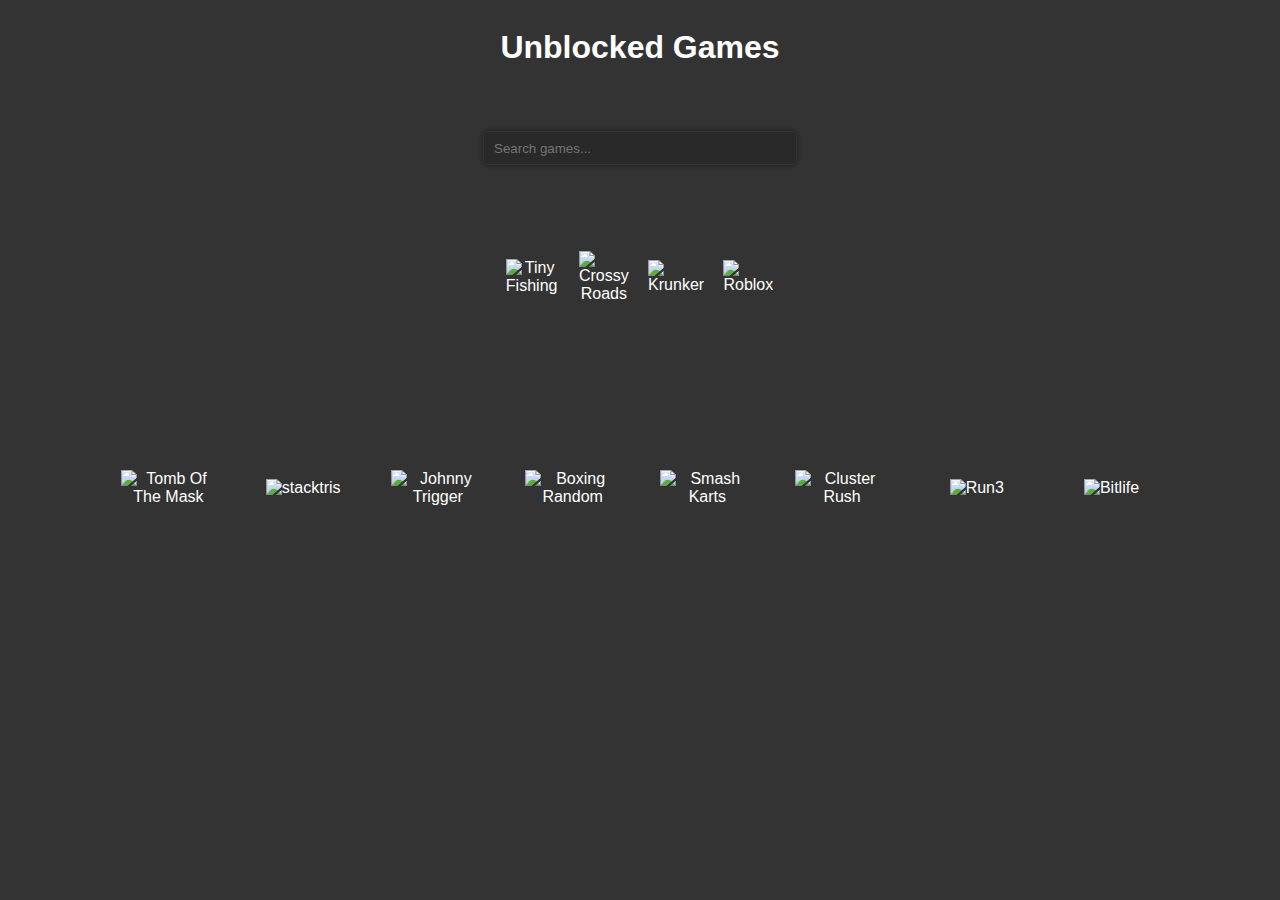
==== index.html @ 5b74fb00 "Add files via upload" ====
<!DOCTYPE html>
<html>
    <head>
        <title>Unblocked Games</title>
        <link rel="stylesheet" href="index.css">
        <style>
            /* Add your CSS styles here */
        </style>
    </head>
    <body>
        <h1>Unblocked Games</h1>
        <input type="text" id="search-bar" class="search-bar" placeholder="Search games...">

        <!-- Add the search bar element -->

        <!-- Existing game icons -->
        <ul id="game-icons">
            <li>
                <div class="game-icon">
                    <a href="games/tinyfishing.html">
                        <img src="GameIcons/tinyfishing.png" alt="Tiny Fishing">
                    </a>
                </div>
            </li>
            <li>
                <div class="game-icon">
                    <a href="games/crossyroad.html">
                        <img src="GameIcons/crossroad.png" alt="Crossy Roads">
                    </a>
                </div>
            </li>
            <li>
                <div class="game-icon">
                    <a href="games/krunker.html">
                        <img src="GameIcons/krunker.png" alt="Krunker">
                    </a>
                </div>
            </li>
            <li>
                <div class="game-icon">
                    <a href="games/roblox.html">
                        <img src="https://play-lh.googleusercontent.com/WNWZaxi9RdJKe2GQM3vqXIAkk69mnIl4Cc8EyZcir2SKlVOxeUv9tZGfNTmNaLC717Ht=w240-h480-rw" alt="Roblox">
                    </a>
                </div>
            </li>
        </ul>

        <!-- Add new game icons here -->
        <ul id="game-icons">
            <li class="bottom-game">
                <div class="game-icon">
                    <a href="games/tombofthemask.html">
                        <img src="https://play-lh.googleusercontent.com/gTd127I81O2i2Q6kfCJoN-M0OSWmgsdjB47orUFpLwANW7VZLJYrOxMVt-OpilDXszg" alt="Tomb Of The Mask">
                    </a>
                </div>
            </li>
            <li class="bottom-game">
                <div class="game-icon">
                    <a href="games/stacktris.html">
                        <img src="https://img.poki.com/cdn-cgi/image/quality=78,width=600,height=600,fit=cover,f=auto/ba04eca05c362b04deec44651e86e39a.png" alt="stacktris">
                    </a>
                </div>
            </li>
            <li class="bottom-game">
                <div class="game-icon">
                    <a href="games/johnnytrigger.html">
                        <img src="https://play-lh.googleusercontent.com/pEH-pYG8v1WmNjk3haRt6bR4b6pUpvDsQLtVB-xsxt-SR9O6cX6OxnM0him5joRq8A" alt="Johnny Trigger">
                    </a>
                </div>
            </li>
            <li class="bottom-game">
                <div class="game-icon">
                    <a href="games/boxingrandom.html">
                        <img src="https://play-lh.googleusercontent.com/ZuMoNX6xiIBRwdtSL-FN0xCdXyahk8SRaPZ5_4HzkdQEp2Tm_GAsha9OcsRoSDgSw8Y" alt="Boxing Random">
                    </a>
                </div>
            </li>
            <li class="lower-game">
                <div class="game-icon">
                    <a href="games/smashkarts.html">
                        <img src="https://yt3.googleusercontent.com/f4e3X0TDQ6edrwk29w6pBgxLdTnNUvZdBkDGDO0zqlWXY6NGVjdDvlTKhyg4apwjykBu-hSGuw=s900-c-k-c0x00ffffff-no-rj" alt="Smash Karts">
                    </a>
                </div>
            </li>
            <li class="lower-game">
                <div class="game-icon">
                    <a href="games/clusterrush.html">
                        <img src="https://nointernetgame.com/wp-content/uploads/2023/03/Cluster-Rush.jpeg" alt="Cluster Rush">
                    </a>
                </div>
            </li>
            <li class="lower-game">
                <div class="game-icon">
                    <a href="games/run3.html">
                        <img src="https://www.speedrun.com/static/game/2680l51p/cover.png?v=eb67559" alt="Run3">
                    </a>
                </div>
            </li>
            <li class="lower-game">
                <div class="game-icon">
                    <a href="games/bitlife.html">
                        <img src="https://play-lh.googleusercontent.com/fUM-UyywXxjC8soxAZdIlxJrlRRXmql8wkE426SHzft4lJycSKVd2jCYQQX1BEG9Xw" alt="Bitlife">
                    </a>
                </div>
            </li>
        </ul>

        <script src="index.js"></script>
    </body>
</html>
---- index.css ----
body {
  display: flex;
  flex-direction: column;
  align-items: center;
  justify-content: center;
  text-align: center;
  background-color: #333;
  color: #fff;
  font-family: Arial, sans-serif;
}

a {
  color: #fff;
  text-decoration: none;
}

h1 {
  margin-bottom: 20px;
}

ul {
  padding: 0;
  list-style: none;
  display: flex;
  flex-wrap: wrap;
  justify-content: center;
}

li {
  margin-top: 50px;
  margin-bottom: 45px;
  flex: 0 0 20%;
  max-width: 14%;
  padding: 20px;
  box-sizing: border-box;
  position: relative;
  overflow: hidden;
  transition: transform 0.3s, opacity 0.3s;
  display: flex;
  justify-content: center;
  align-items: center;
}

li.bottom-game {
  flex: 0 0 20%;
  max-width: 12%;
}

li.lower-game {
  flex: 0 0 20%;
  max-width: 12%;
}



li:hover {
  transform: scale(0.9);
}

li:hover img {
  opacity: 0.7;
}

li:hover .game-link {
  opacity: 1;
}

li:hover .game-name {
  display: block;
}

.game-overlay {
  position: absolute;
  top: 0;
  left: 0;
  right: 0;
  bottom: 0;
  background-color: rgba(0, 0, 0, 0.7);
  display: flex;
  align-items: center;
  justify-content: center;
  opacity: 0;
  transition: opacity 0.3s;
}

.game-name {
  display: none;
  font-size: 16px;
  color: #fff;
}

li:hover .game-overlay {
  opacity: 1;
}

img {
  width: 100%;
  height: 100%;
  object-fit: cover;
}

.search-bar {
  margin-top: 45px;
  right: 450px;
  width: 300px;
  height: 30px;
  background: #292929;
  border: 1px solid #353535;
  border-radius: 5px;
  box-shadow: 0px 0px 4px rgba(0, 0, 0, 0.5);
  color: #fff;
  padding-left: 10px;
}

.hidden {
  visibility: hidden;
}
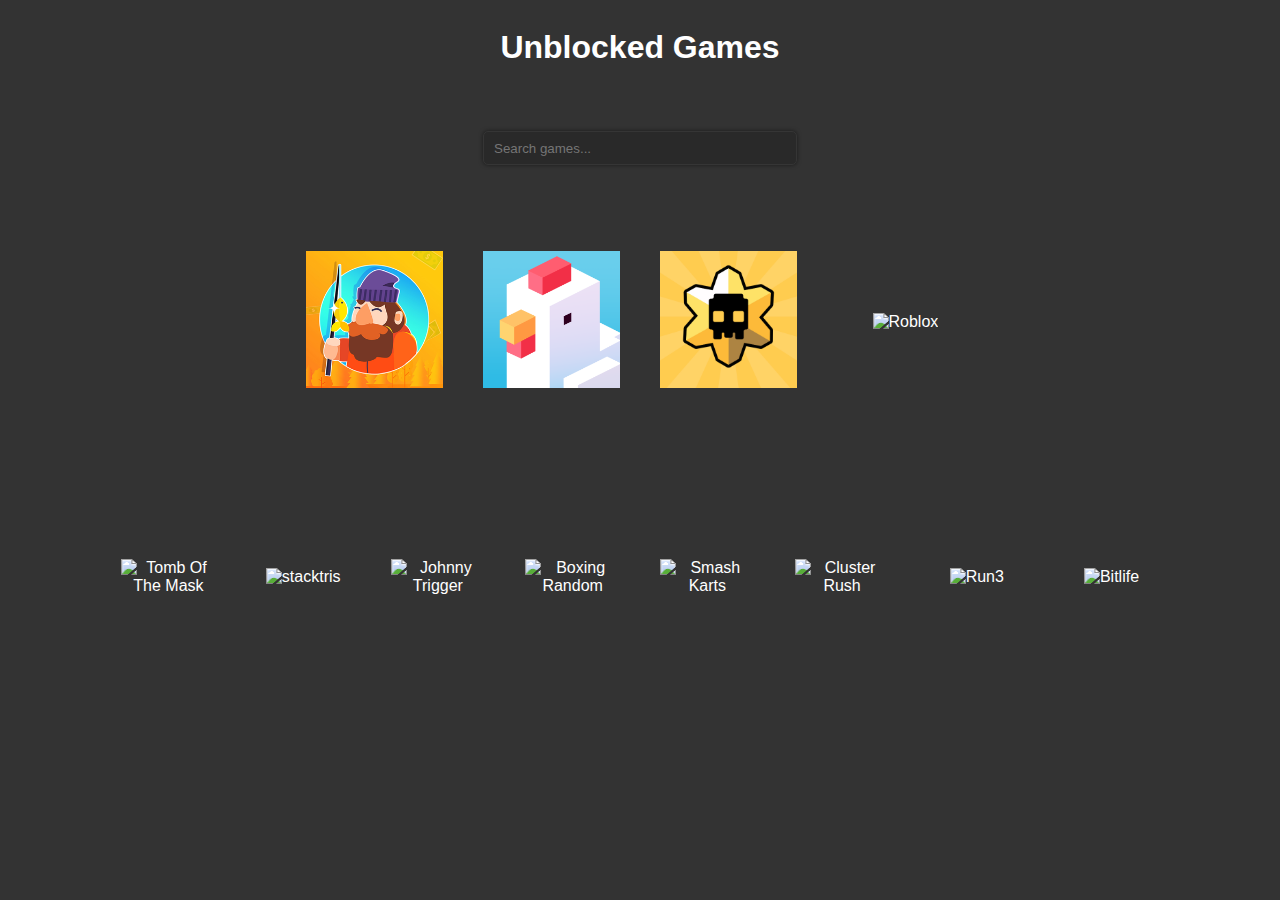
==== commit dc5308ef: "Update index.html" ====
--- a/index.html
+++ b/index.html
@@ -4,16 +4,14 @@
         <title>Unblocked Games</title>
         <link rel="stylesheet" href="index.css">
         <style>
-            /* Add your CSS styles here */
+            
         </style>
     </head>
     <body>
         <h1>Unblocked Games</h1>
         <input type="text" id="search-bar" class="search-bar" placeholder="Search games...">
 
-        <!-- Add the search bar element -->
-
-        <!-- Existing game icons -->
+        
         <ul id="game-icons">
             <li>
                 <div class="game-icon">
@@ -45,7 +43,7 @@
             </li>
         </ul>
 
-        <!-- Add new game icons here -->
+        
         <ul id="game-icons">
             <li class="bottom-game">
                 <div class="game-icon">
@@ -107,4 +105,4 @@
 
         <script src="index.js"></script>
     </body>
-</html>+</html>
